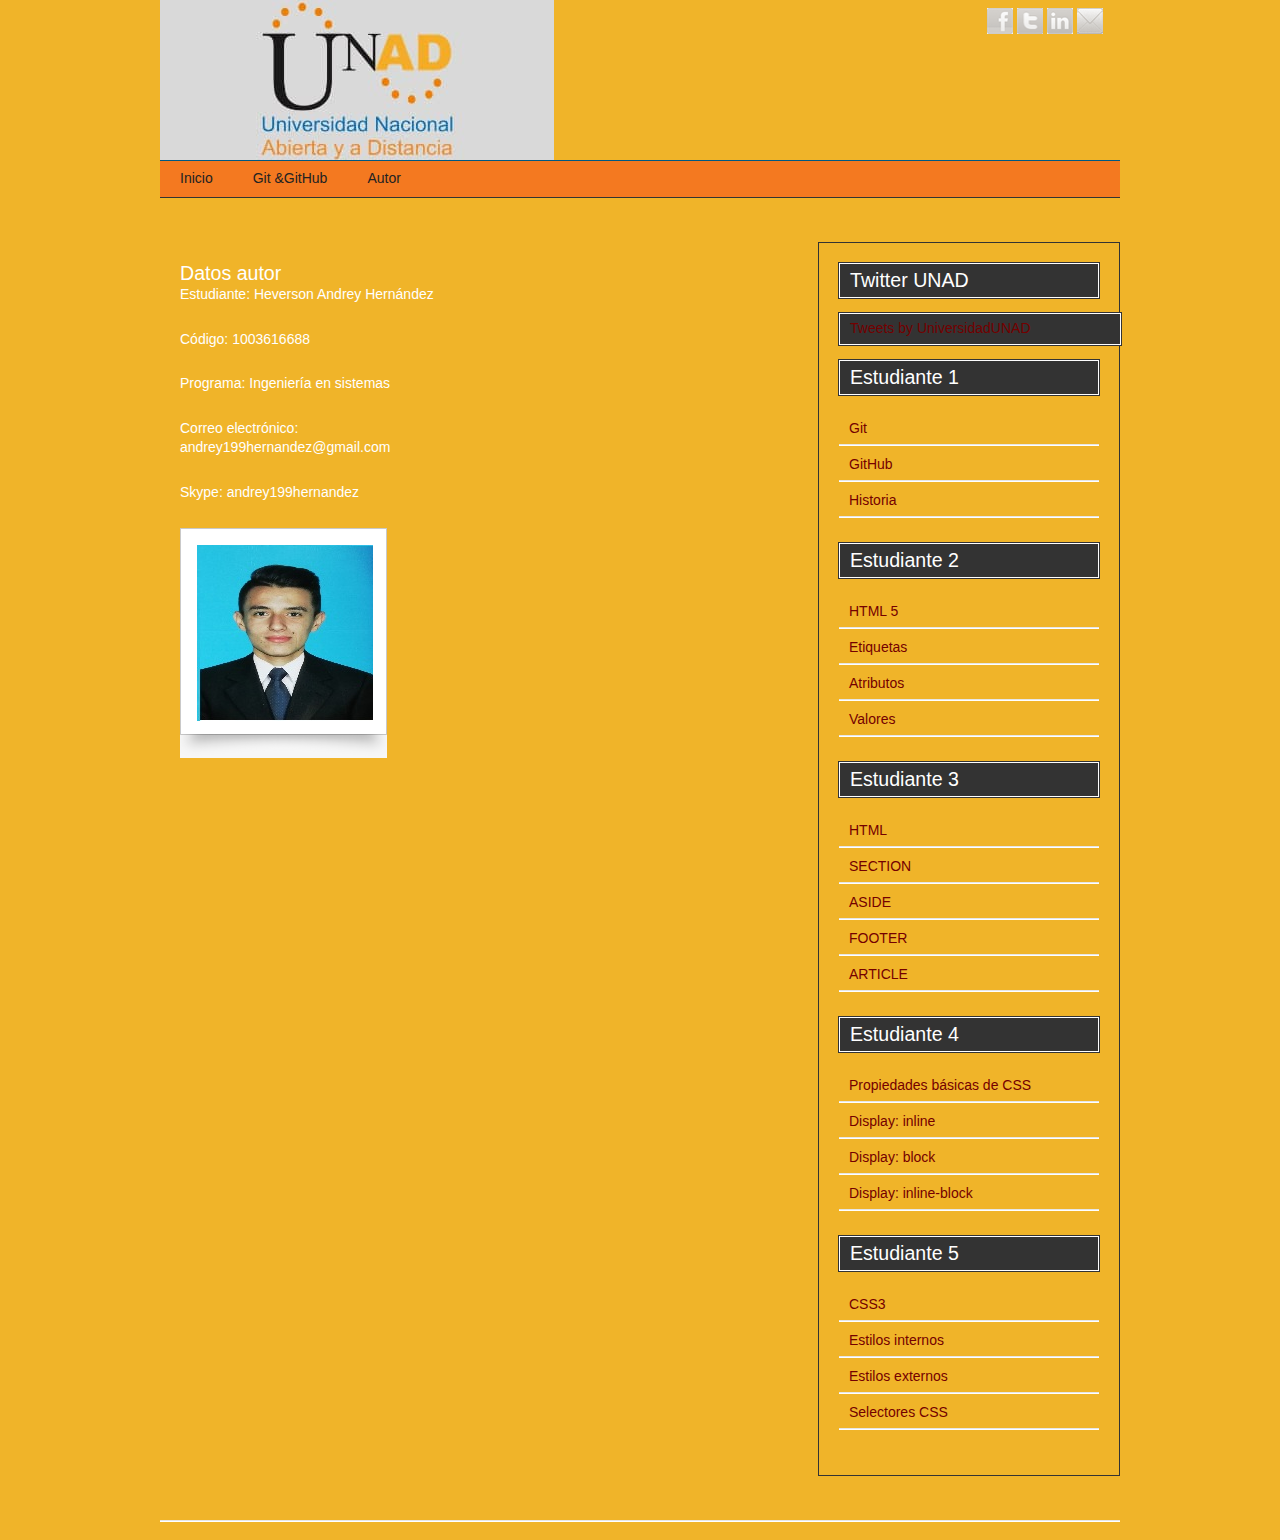
==== autor.html @ 3101aa80 "Cambios tarea 3" ====
<!DOCTYPE html PUBLIC "-//W3C//DTD XHTML 1.0 Transitional//EN" "http://www.w3.org/TR/xhtml1/DTD/xhtml1-transitional.dtd">
<html xmlns="http://www.w3.org/1999/xhtml">
<head>
<meta http-equiv="Content-Type" content="text/html; charset=utf-8" />
<link rel="stylesheet" type="text/css" href="style.css" media="all" />
<title>Classic Luxury Gallery | www.csstemplateheaven.com</title>

<script type="text/javascript" src="jquery.js"></script>
	<script type="text/javascript" src="fancybox/jquery.fancybox-1.3.0.pack.js"></script>
    <link rel="stylesheet" type="text/css" href="fancybox/jquery.fancybox-1.3.0.css" media="screen" /> 


	<script type="text/javascript"> 
		$(document).ready(function() {
			$("a.fancybox").fancybox({
				'titleShow'     : true,
				'transitionIn'	: 'elastic',
				'transitionOut'	: 'elastic'
			});
		});
	</script>
    

<!-- Begin DropDown -->
      
<script type="text/javascript">
$(function(){
   $("ul.dropdown li").hover(function(){
        $(this).addClass("hover");
        $('ul:first',this).css('visibility', 'visible');
    
    }, function(){
   $(this).removeClass("hover");
   $('ul:first',this).css('visibility', 'hidden');
});
$("ul.dropdown li ul li:has(ul)").find("a:first").append(" &raquo; ");
});
</script> 

</head>

<body>

<div id="header">

<div id="social">
  <a href="#"><img src="images/facebook.png" width="26" height="26" alt="facebook" /></a>
  <a href="#"><img src="images/twitter.png" width="26" height="26" alt="twitter" /></a>
  <a href="#"><img src="images/linkedin.png" width="26" height="26" alt="linkedin" /></a>
  <a href="#"><img src="images/email.png" width="26" height="26" alt="email" /></a>
</div>

</div>



<ul class="dropdown"><!-- menu -->

<li><a href="planing.html">Inicio</a></li>

<li><a href="gallery.html">Git &amp;GitHub</a>
<ul class="sub_menu">
    <li><a href="page.html">Conceptos</a></li>
    <li><a href="gallery.html">Recursos</a>
        <ul>
        <li><a href="gallery.html">Pendiente 1</a></li>
        <li><a href="gallery.html">Pendiente 2</a></li>
        </ul>
    </li>
    <li><a href="gallery.html">Autoevaluación</a></li>
</ul>
</li>

<!-- end submenu -->

<li><a href="autor.html">Autor</a></li>

</ul><!-- close menu -->


<div id="sidebar1"><!-- content -->

<h3>Datos autor</h3> 

<p> Estudiante: Heverson Andrey Hernández</p>
<p>    Código: 1003616688</p>
<p>    Programa: Ingeniería en sistemas</p>
<p>    Correo electrónico: andrey199hernandez@gmail.com</p>
<p>    Skype: andrey199hernandez </p>
<div id="gallery"><!-- gallery -->

<ul>
  <li><a><img src="images/autor.jpg" alt="demo" /></a></li>                        
</ul>

</div><!-- close gallery -->
</div><!-- end content -->

<div id="sidebar"><!-- sidebar -->
<h3>Twitter UNAD</h3>

<p class="sidebar_box" style=" width: 100%; height: auto; max-height: 600px; overflow:scroll;">
<a class="twitter-timeline" href="https://twitter.com/UniversidadUNAD?ref_src=twsrc%5Etfw">Tweets by UniversidadUNAD</a> <script async src="https://platform.twitter.com/widgets.js" charset="utf-8"></script>
</p>
<h3>Estudiante 1</h3>

    <div class="navcontainer">
    <ul>
    <li><a href="#">Git</a></li>
    <li><a href="#">GitHub</a></li>
    <li><a href="#">Historia</a></li>
    </ul>
    </div>

<h3>Estudiante 2</h3>

    <div class="navcontainer">
    <ul>
    <li><a href="#">HTML 5</a></li>
    <li><a href="#">Etiquetas</a></li>
    <li><a href="#">Atributos</a></li>
    <li><a href="#">Valores</a></li>
    </ul>
    </div>
<h3>Estudiante 3</h3>    
<div class="navcontainer">
    <ul>
    <li><a href="#">HTML</a></li>
    <li><a href="#">SECTION</a></li>
    <li><a href="#">ASIDE</a></li>
    <li><a href="#">FOOTER</a></li>
    <li><a href="#">ARTICLE</a></li>
    </ul>
    </div>
<h3>Estudiante 4</h3>    
<div class="navcontainer">
    <ul>
    <li><a href="#">Propiedades básicas de CSS</a></li>
    <li><a href="#">Display: inline</a></li>
    <li><a href="#">Display: block</a></li>
    <li><a href="#">Display: inline-block</a></li>
    </ul>
    </div>
<h3>Estudiante 5</h3>    
<div class="navcontainer">
    <ul>
    <li><a href="#">CSS3</a></li>
    <li><a href="#">Estilos internos</a></li>
    <li><a href="#">Estilos externos</a></li>
    <li><a href="#">Selectores CSS</a></li>
    </ul>
    </div>

</div><!-- end sidebar -->


<div id="footer">

</div>

</body>
</html>
---- style.css ----
@charset "utf-8";
/* CSS Document by Dieter Schneider | CssTemplateHeaven.com */

/* Reset Styles (Credits to Eric Meyer: http://meyerweb.com/eric/tools/css/reset/) */

html, body, div, span, applet, object, iframe,
h1, h2, h3, h4, h5, h6, p, blockquote, pre,
a, abbr, acronym, address, big, cite, code,
del, dfn, em, font, img, ins, kbd, q, s, samp,
small, strike, strong, sub, sup, tt, var,
b, u, i, center,
dl, dt, dd, ol, ul, li,
fieldset, form, label, legend,
table, caption, tbody, tfoot, thead, tr, th, td {
	margin: 0;
	padding: 0;
	border: 0;
	outline: 0;
	font-size: 100%;
	vertical-align: baseline;
	background: transparent;
}

ol, ul {
	list-style: none;
}
blockquote, q {
	quotes: none;
}
blockquote:before, blockquote:after,
q:before, q:after {
	content: '';
	content: none;
}

/* remember to define focus styles! */
:focus {
	outline: 0;
}

/* remember to highlight inserts somehow! */
ins {
	text-decoration: none;
}
del {
	text-decoration: line-through;
}

/* tables still need 'cellspacing="0"' in the markup */
table {
	border-collapse: collapse;
	border-spacing: 0;
}

/* end reset */



html {background: #F0B429; font-size: 100%}

/*------------------ Site Structure ------------------*/

body {width: 960px; margin: auto; font-family: Arial, "Times New Roman", Times, serif; font-size: .875em; color: #FFF}

#header {height: 160px; background: url(images/logoU.jpg) no-repeat}

#social {width: 133px; height: 26px; float: right; margin-top: 8px}

#content {
	width: 620px;
	float: left;
	margin-bottom: 44px;
}

#sidebar {
	width: 260px; 
	padding: 20px;
	float: right;
	border: 1px solid #333333;
	margin-bottom: 44px
}
#sidebar1 {
	width: 260px; 
	padding: 20px;
	float: left;
}
#sidebar h3, .sidebar_box {
	background: #333333; 
	padding: 5px 10px; 
	margin-bottom: 15px;
	border: 1px solid #FFF;
	outline:1px solid #333333;
}

/* sidebar menu */


.navcontainer { width: 280px; margin-bottom: 25px }

.navcontainer ul{
	margin-left: 0;
	padding-left: 0;
	list-style-type: none;
}

.navcontainer a {
	display: block;
	padding: 10px 10px;
	width: 240px;
	background: url(images/seperator.png) repeat-x bottom;
}

.navcontainer a:link, .navlist a:visited {
	text-decoration: none;
}

.navcontainer a:hover{
	color: #000;
}

/* end sidebar menu */

#intro {
	border: 1px solid #FFF; 
	clear: both;
	padding: 20px;
	font-size: 1.4em; 
	line-height: 1.6em; 
	margin-bottom: 44px;
	outline:1px solid #F47920;
	background: #005883
}

#intro span {font-weight: 700}

#intro p {padding: 0}

#box_left {width: 300px; float: left; margin-bottom: 44px; text-align: justify}
#box_right {width: 300px; float: right; margin-bottom: 44px; text-align: justify}
#box_middle {margin-left: 330px; margin-right: 330px; margin-bottom: 44px; text-align: justify}

#box_left h3, #box_right h3, #box_middle h3 {
	background: #333333;
	font-weight: normal;
	margin-bottom: 25px;
	position: relative;
	text-transform: uppercase;
	letter-spacing: .08em;
	font-size: 1.4em;
	padding: 8px 15px;
	border: 1px solid #FFF;
	outline:1px solid #dcdcdc;
}

#footer {clear: both; padding: 10px; text-align: right; background: url(images/seperator.png) repeat-x top; font-size: .8em; color: #a3a3a3}



/*------------------ typography and images ------------------*/

/* global links */

a {text-decoration: none; color: #740000}

/* text styles */

h1 {font-size: 2em; font-weight: normal; padding-bottom: 10px}
h2 {font-size: 1.6em; font-weight: normal; padding-bottom: 6px}
h3, h4 {font-size: 1.4em; font-weight: normal}
h5, h6  {font-size: 1.2em}

p {line-height: 1.4em; padding-bottom: 25px}

/* images */

.more {float: right; margin-right: 10px}


/*------------------ gallery ------------------*/

#gallery {
	
	overflow: auto;
	margin-left: -44px;
	padding-bottom: 18px;
	position:static;
}

#gallery ul li {
	width: 190px;
	height: 215px;
	padding-top: 17px;
	padding-left: 17px;
	float: left;
	background: url(images/thumb_bg.png) no-repeat;
	margin-left: 44px;
	margin-bottom: 28px;
}

.center {margin: auto;}

#no_gallery_found {width: 798; padding: 50px; margin: auto; background: red; border: 10px solid white}



/*-----------------------------------------------*/
/*---------------    Dropdown    ---------------*/
/*---------------------------------------------*/

/* 
	LEVEL ONE
*/

ul.dropdown                         { position: relative; z-index:10; margin: auto; border-top: 1px solid #005883;
	                                  border-bottom: 1px solid #333333; height:36px; background: #F47920; margin-bottom: 44px}
									  
ul.dropdown li                      { float: left; zoom: 1;  }
ul.dropdown a:hover		            { color: ; }
ul.dropdown a:active                { color: ; }
ul.dropdown li a                    { display: block; padding: 9px 20px;
	 								  color: #222; }
ul.dropdown li:last-child a         { border-right: none; } /* Doesn't work in IE */
ul.dropdown li.hover,
ul.dropdown li:hover                { color: #666; position: relative; }
ul.dropdown li.hover a              { color: #666; }


/* 
	LEVEL TWO
*/
ul.dropdown ul 						{ width: 220px; visibility: hidden; position: absolute; top: 100%; left: 0; background: #F47920;
                                      border-left: 1px solid #005883; border-right: 1px solid #005883; border-bottom: 1px solid #F0B429}
ul.dropdown ul li 					{ font-weight: normal; background: url(images/dropdown.png);  color: #000; 
									  border-bottom: 1px solid #005883; float: none; }
									  
                                    /* IE 6 & 7 Needs Inline Block */
ul.dropdown ul li a					{ border-right: none; background: none; padding: 9px 8px; width: 100%; display: inline-block; } 

/* 
	LEVEL THREE
*/
ul.dropdown ul ul 					{ left: 100%; top: 0; z-index:300; border-top: 1px solid #005883 }
ul.dropdown li:hover > ul 			{ visibility: visible; }
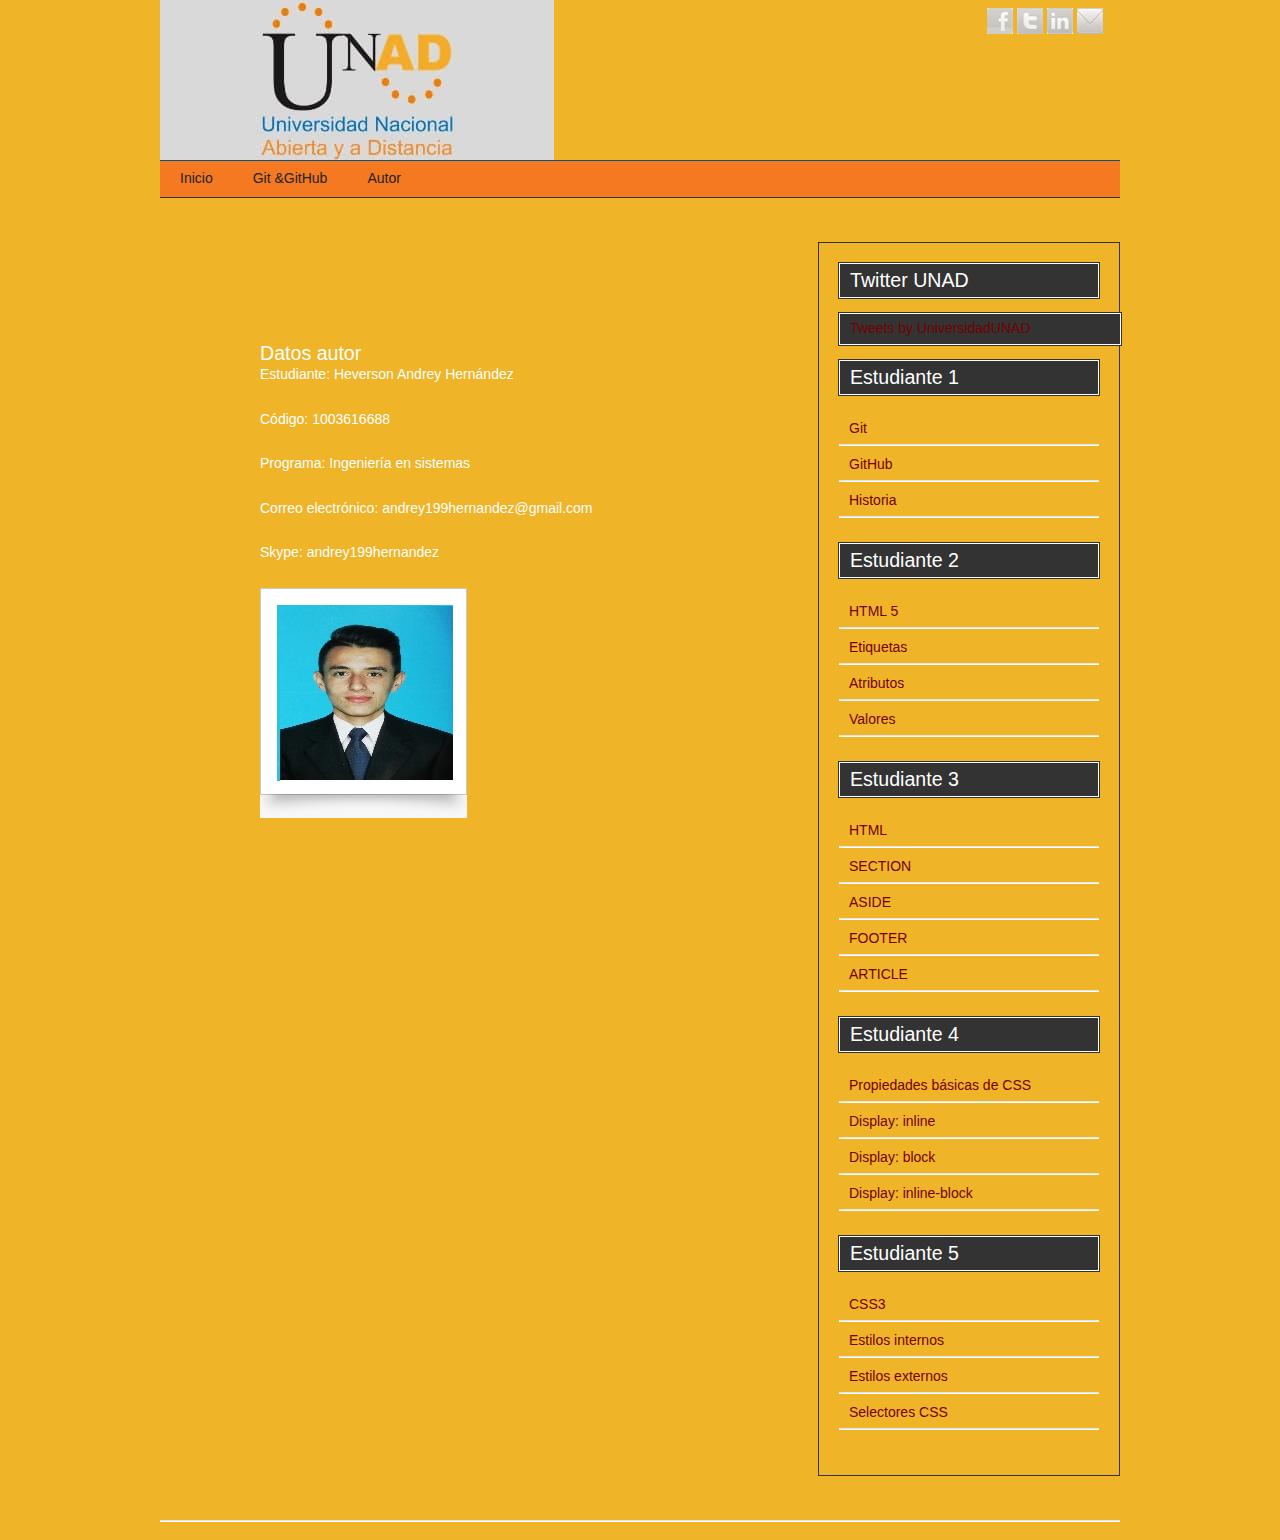
==== commit 6d70703a: "Autoevaluación" ====
--- a/autor.html
+++ b/autor.html
@@ -63,11 +63,11 @@
     <li><a href="page.html">Conceptos</a></li>
     <li><a href="gallery.html">Recursos</a>
         <ul>
-        <li><a href="gallery.html">Pendiente 1</a></li>
-        <li><a href="gallery.html">Pendiente 2</a></li>
+        <li><a href="activA.html">Actividad A</a></li>
+        <li><a href="activB.html">Actividad B</a></li>
         </ul>
     </li>
-    <li><a href="gallery.html">Autoevaluación</a></li>
+    <li><a href="eval.html">Autoevaluación</a></li>
 </ul>
 </li>
 
--- a/style.css
+++ b/style.css
@@ -80,8 +80,8 @@
 	margin-bottom: 44px
 }
 #sidebar1 {
-	width: 260px; 
-	padding: 20px;
+	width: 440px; 
+	padding: 100px;
 	float: left;
 }
 #sidebar h3, .sidebar_box {
